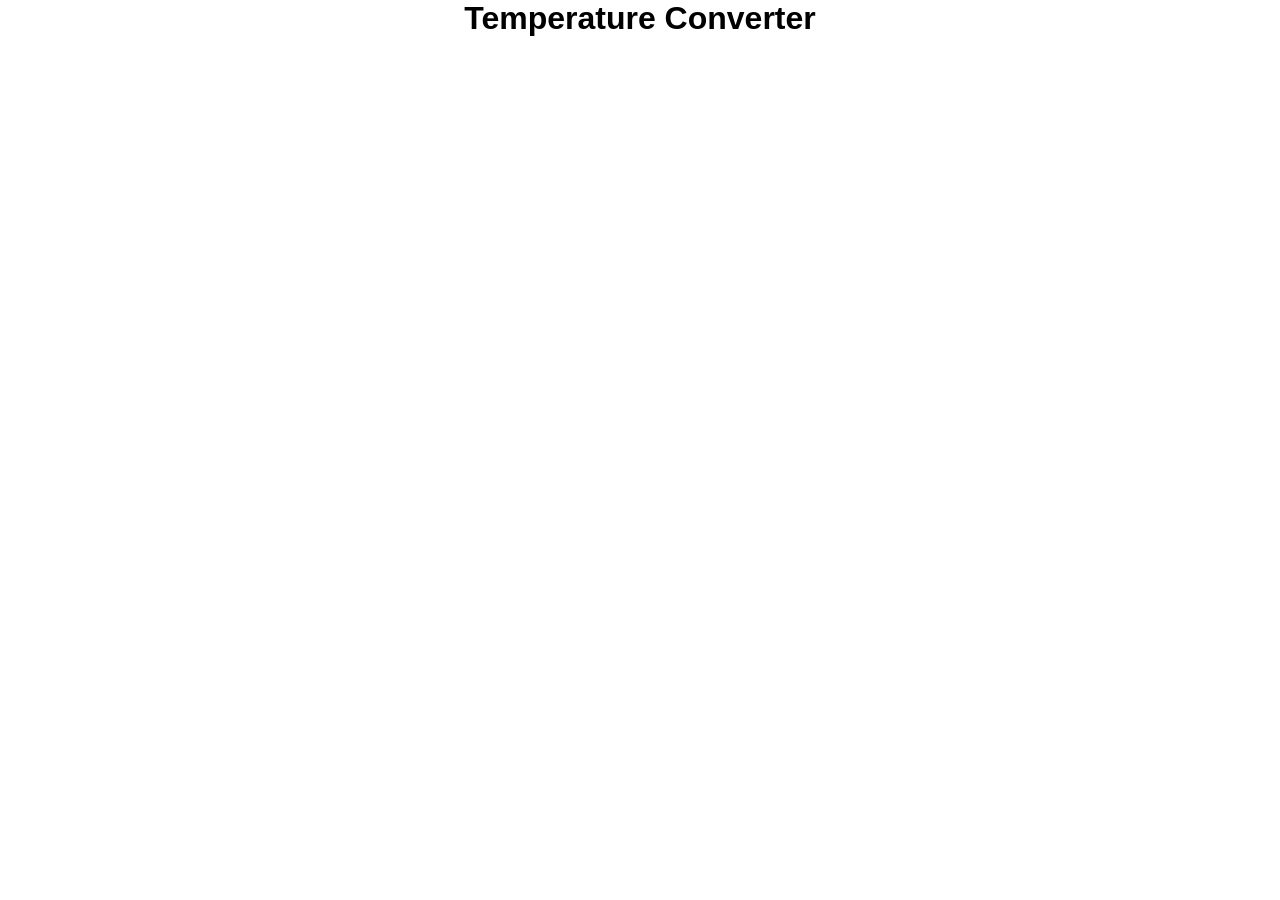
==== 4-temperature-converter/index.html @ cdc3127b "remove "program" in the folder name" ====
<!DOCTYPE html>
<html lang="en">
<head>
    <meta charset="UTF-8">
    <meta name="viewport" content="width=device-width, initial-scale=1.0">
    <title>Temperature Converter</title>
    <link rel="stylesheet" href="style.css">
</head>
<body>
    <h1>Temperature Converter</h1>
</body>
</html>
---- 4-temperature-converter/style.css ----
*{
    padding: 0;
    margin: 0;
    box-sizing: border-box;
    font-family: Arial, Helvetica, sans-serif;
}

body{
    max-width: 1320px;
    display: flex;
    justify-content:start;
    align-items: center;
    flex-direction:column;
}
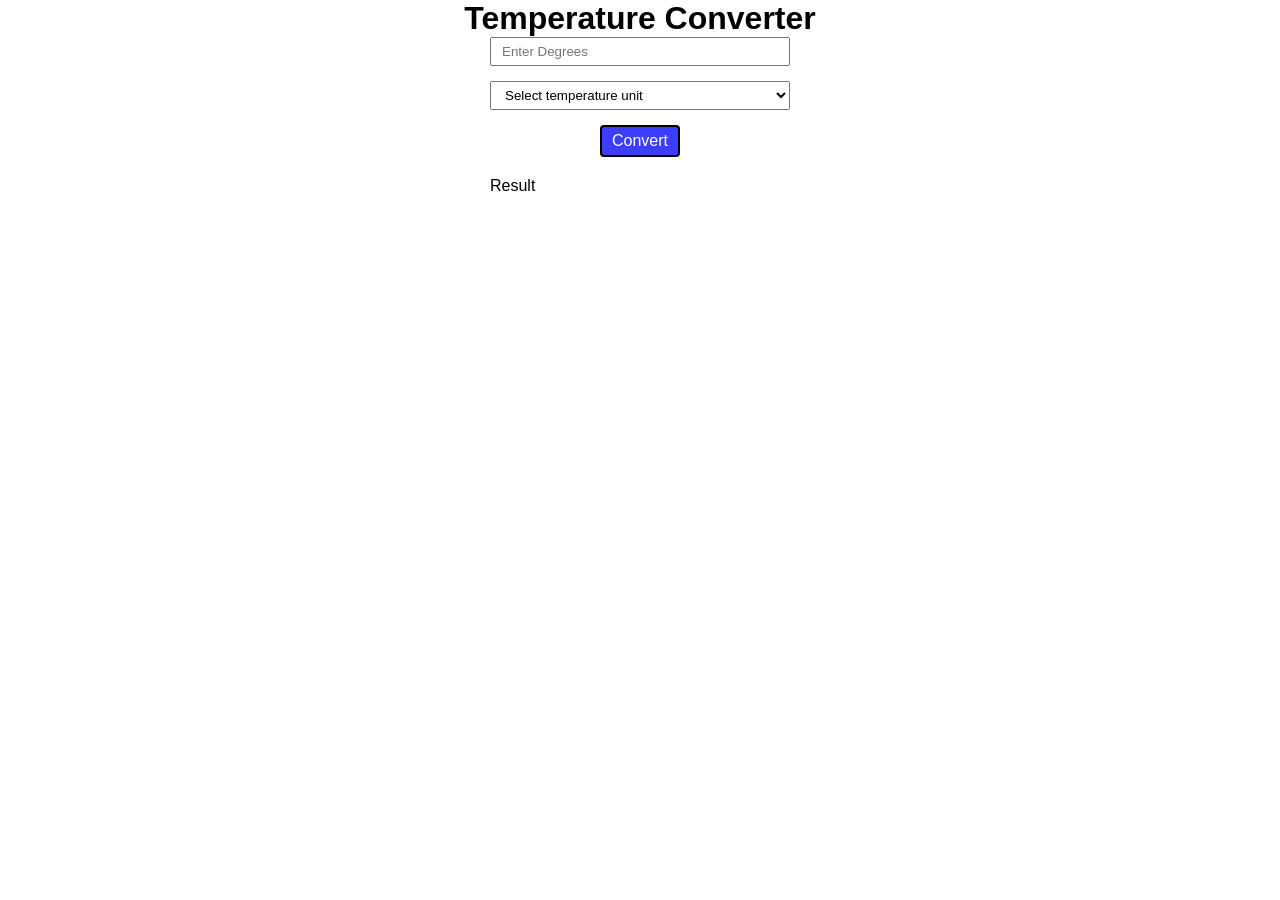
==== commit 659d8a10: "added temperature converter" ====
--- a/4-temperature-converter/index.html
+++ b/4-temperature-converter/index.html
@@ -8,5 +8,22 @@
 </head>
 <body>
     <h1>Temperature Converter</h1>
+
+    <form action="" id="form">
+        <input type="text" id="degrees" placeholder="Enter Degrees">
+        <select name="temp" id="temp">
+            <option value="">Select temperature unit</option>
+            <option value="celsius">Celsius</option>
+            <option value="fahrenheit">Fahrenheit</option>
+        </select>
+        <button type="submit" id="submit">Convert</button> 
+    </form>
+
+    <section class="display-area">
+        <span>Result</span>
+        <output id="out-result"></output>
+    </section>
+
+    <script src="app.js"></script>
 </body>
 </html>
--- a/4-temperature-converter/style.css
+++ b/4-temperature-converter/style.css
@@ -11,4 +11,35 @@
     justify-content:start;
     align-items: center;
     flex-direction:column;
+}
+form {
+    width: 300px;
+    display: flex;
+    flex-direction: column; 
+    gap: 15px;             
+    align-items: center;  
+}
+form input,select{
+    width: 100%;
+    padding: 5px 10px;
+}
+button{
+    background-color: rgb(61, 61, 255);
+    padding: 5px 10px;
+    border: 2px solid #000;
+    font-size: 16px;
+    color: #fff;
+    border-radius: 4px;
+    cursor: pointer;
+}
+.display-area{
+    width: 300px;
+    display: flex;
+    flex-direction: column;
+    justify-content: center;
+    margin-top: 20px;
+}
+#out-result{
+    font-size: 18px;
+    font-weight: 600;
 }
